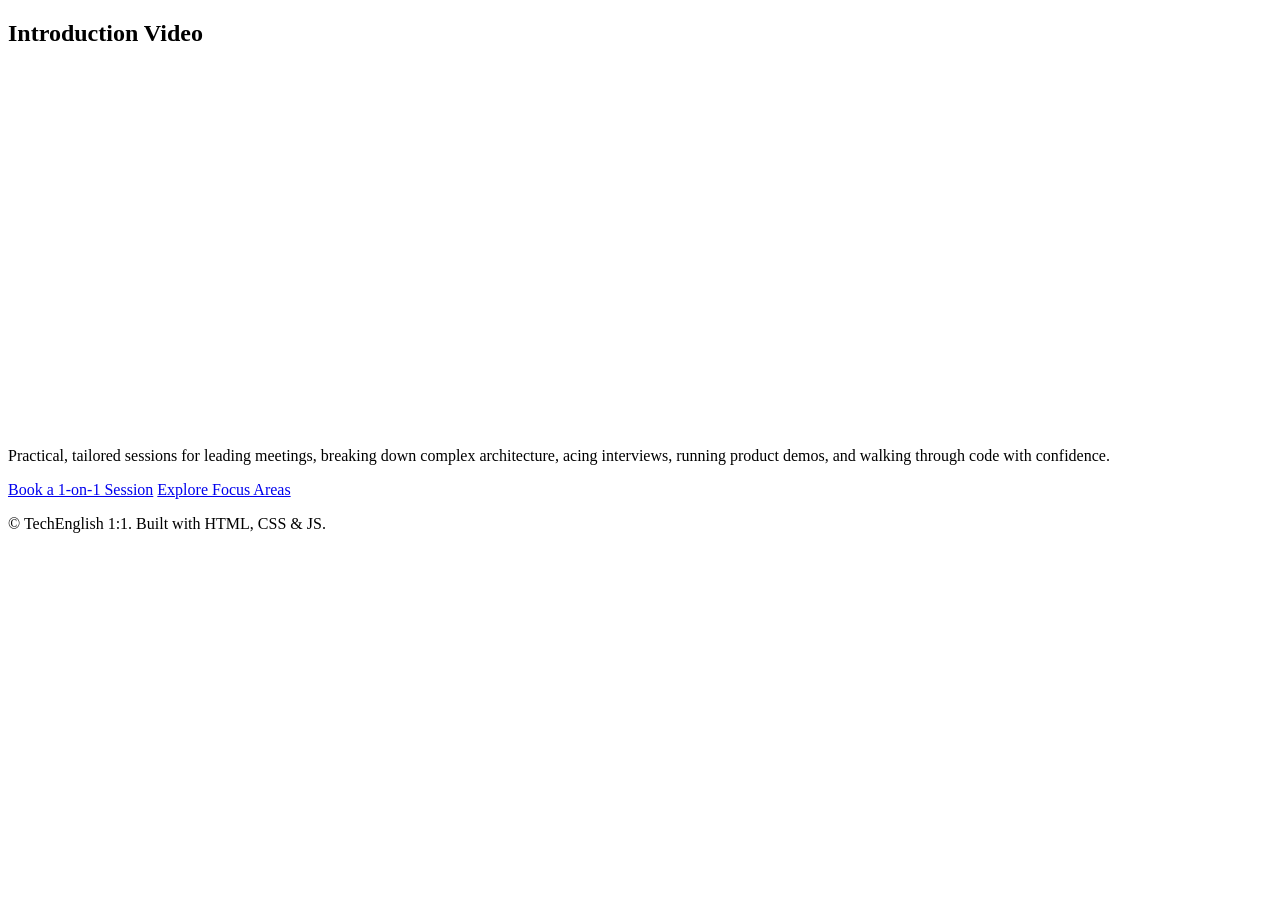
==== about/index.html @ f4f8180a "Made a bunch of changes to relative paths" ====
<!DOCTYPE html>
<html lang="en">

<head>
  <meta charset="UTF-8" />
  <meta name="viewport" content="width=device-width, initial-scale=1.0" />
  <title>About Me</title>
  <link rel="stylesheet" href="/niallross-english/assets/styles.css" />
</head>

<body>
  <header class="site-header" id="site-header"></header>
  <main>
    <section class="hero">
      <div class="container">
        <h2>Introduction Video</h2>
        <div class="video-container"> 
          <iframe class="video" title="vimeo-player"
            src="https://player.vimeo.com/video/1184546042?h=ae80319bee" width="640" height="360" frameborder="0"
            referrerpolicy="strict-origin-when-cross-origin"
            allow="autoplay; fullscreen; picture-in-picture; clipboard-write; encrypted-media; web-share"
            allowfullscreen>
          </iframe>
        </div>
        <p class="lead">
          Practical, tailored sessions for leading meetings, breaking down complex architecture,
          acing interviews, running product demos, and walking through code with confidence.
        </p>
        <div class="hero-actions">
          <a href="#book" class="btn">Book a 1-on-1 Session</a>
          <a href="#focus-areas" class="btn btn-secondary">Explore Focus Areas</a>
        </div>
      </div>
    </section>

    <footer class="site-footer">
      <div class="container">
        <p>&copy; <span id="year"></span> TechEnglish 1:1. Built with HTML, CSS &amp; JS.</p>
      </div>
    </footer>

    <script src="/niallross-english/assets/main.js"></script>
</body>

</html>
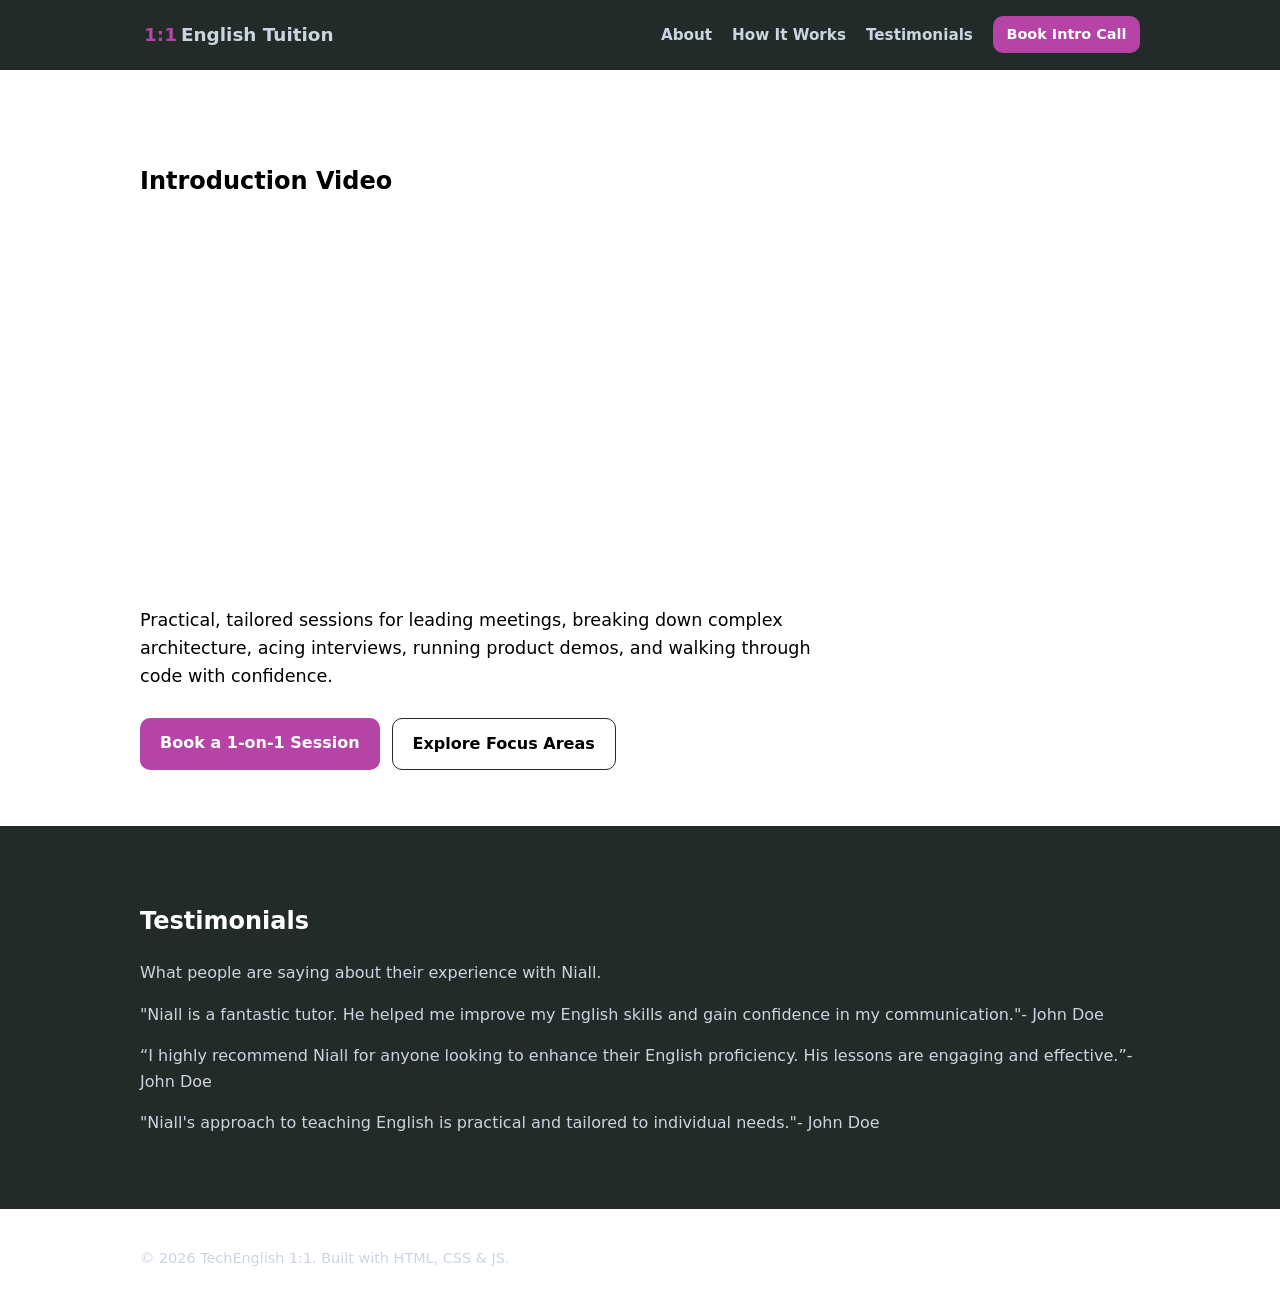
==== commit 1f113c62: "Updated" ====
--- a/about/index.html
+++ b/about/index.html
@@ -5,7 +5,7 @@
   <meta charset="UTF-8" />
   <meta name="viewport" content="width=device-width, initial-scale=1.0" />
   <title>About Me</title>
-  <link rel="stylesheet" href="/niallross-english/assets/styles.css" />
+  <link rel="stylesheet" href="../assets/styles.css" />
 </head>
 
 <body>
@@ -14,10 +14,9 @@
     <section class="hero">
       <div class="container">
         <h2>Introduction Video</h2>
-        <div class="video-container"> 
-          <iframe class="video" title="vimeo-player"
-            src="https://player.vimeo.com/video/1184546042?h=ae80319bee" width="640" height="360" frameborder="0"
-            referrerpolicy="strict-origin-when-cross-origin"
+        <div class="video-container">
+          <iframe class="video" title="vimeo-player" src="https://player.vimeo.com/video/1184546042?h=ae80319bee"
+            width="640" height="360" frameborder="0" referrerpolicy="strict-origin-when-cross-origin"
             allow="autoplay; fullscreen; picture-in-picture; clipboard-write; encrypted-media; web-share"
             allowfullscreen>
           </iframe>
@@ -33,13 +32,36 @@
       </div>
     </section>
 
+
+    <section id="testimonials" class="section section-alt">
+      <div class="container">
+        <h2>Testimonials</h2>
+        <p>What people are saying about their experience with Niall.</p>
+        <div class="testimonial-grid">
+          <div class="testimonial-card">
+            <p class="testimonial-text">"Niall is a fantastic tutor. He helped me improve my English skills and gain
+              confidence in my communication."<span class="testimonial-author">- John Doe</span></p> 
+            
+          </div>
+          <div class="testimonial-card">
+            <p class="testimonial-text"><q>I highly recommend Niall for anyone looking to enhance their English
+              proficiency. His lessons are engaging and effective.</q><span class="testimonial-author">- John Doe</span></p>
+          </div>
+          <div class="testimonial-card">
+            <p class="testimonial-text">"Niall's approach to teaching English is practical and tailored to individual
+              needs."<span class="testimonial-author">- John Doe</span></p>
+          </div>
+        </div>
+
+    </section>
+
     <footer class="site-footer">
       <div class="container">
         <p>&copy; <span id="year"></span> TechEnglish 1:1. Built with HTML, CSS &amp; JS.</p>
       </div>
     </footer>
 
-    <script src="/niallross-english/assets/main.js"></script>
+    <script src="../assets/main.js"></script>
 </body>
 
 </html>
--- a/assets/styles.css
+++ b/assets/styles.css
@@ -0,0 +1,269 @@
+:root {
+  /*--bg: #69223C;*/
+  --bg: #FFFFFF;
+  --surface: #232B28;
+  --surface-alt: #232B28;
+  --text: #000000;
+  --text-hover: #B544A6;
+  --muted: #cbd5e1;
+  --accent: #B544A6;
+  --accent-text: #ffffff;
+  --border: #232B28;
+  --header: #232B28;
+  --radius: 10px;
+  --max-width: 1000px;
+}
+
+* {
+  box-sizing: border-box;
+}
+
+body {
+  margin: 0;
+  font-family: system-ui, -apple-system, BlinkMacSystemFont, "Segoe UI", Roboto, sans-serif;
+  background: var(--bg);
+  color: var(--text);
+  line-height: 1.6;
+}
+
+.container {
+  width: min(100% - 2rem, var(--max-width));
+  margin-inline: auto;
+}
+
+.site-header {
+  border-bottom: 1px solid var(--border);
+  padding: 1rem 0;
+  position: sticky;
+  top: 0;
+  background: var(--header);
+  backdrop-filter: blur(8px);
+}
+
+.nav-row {
+  display: flex;
+  justify-content: space-between;
+  align-items: center;
+  gap: 1rem;
+}
+
+#header-text {
+  color: var(--muted);
+}
+
+.logo {
+  color: var(--text);
+  text-decoration: none;
+  font-weight: 700;
+  font-size: 1.15rem;
+}
+
+.logo span {
+  color: var(--accent);
+  margin-left: 0.25rem;
+}
+
+nav {
+  display: flex;
+  align-items: center;
+  gap: 1.25rem;
+}
+
+nav a {
+  color: var(--muted);
+  text-decoration: none;
+  font-size: 0.95rem;
+  font-weight: bold;
+}
+
+nav a:hover {
+  color: var(--text-hover);
+}
+
+.hero {
+  padding: 4.5rem 0 3.5rem;
+}
+
+.eyebrow {
+  color: var(--text);
+  font-weight: 600;
+  font-size: 0.9rem;
+  margin-bottom: 0.5rem;
+}
+
+h1 {
+  font-size: clamp(2rem, 4vw, 3rem);
+  line-height: 1.15;
+  margin: 0 0 1rem;
+  max-width: 22ch;
+}
+
+.lead {
+  color: var(--text);
+  font-size: 1.1rem;
+  max-width: 60ch;
+  margin-bottom: 1.75rem;
+}
+
+.hero-actions {
+  display: flex;
+  flex-wrap: wrap;
+  gap: 0.75rem;
+}
+
+.btn {
+  display: inline-block;
+  background: var(--accent);
+  color: var(--accent-text);
+  font-weight: 600;
+  text-decoration: none;
+  padding: 0.75rem 1.25rem;
+  border-radius: var(--radius);
+  border: none;
+  cursor: pointer;
+}
+
+.btn-secondary {
+  background: transparent;
+  color: var(--text);
+  border: 1px solid var(--border);
+}
+
+.btn-small {
+  padding: 0.45rem 0.85rem;
+  font-size: 0.9rem;
+}
+
+.section {
+  padding: 3.5rem 0;
+}
+
+.section-alt {
+  background: var(--surface-alt);
+}
+
+.section-intro {
+  color: var(--text);
+  max-width: 60ch;
+}
+
+.filter-bar {
+  display: flex;
+  flex-wrap: wrap;
+  gap: 0.5rem;
+  margin: 1.5rem 0;
+}
+
+.filter-btn {
+  background: var(--surface);
+  color: var(--muted);
+  border: 1px solid var(--border);
+  padding: 0.45rem 0.9rem;
+  border-radius: 999px;
+  cursor: pointer;
+  font-size: 0.9rem;
+}
+
+.filter-btn.active,
+.filter-btn:hover {
+  background: var(--accent);
+  color: var(--accent-text);
+  border-color: var(--accent);
+}
+
+.grid {
+  display: grid;
+  grid-template-columns: repeat(auto-fit, minmax(260px, 1fr));
+  gap: 1rem;
+}
+
+.card {
+  background: var(--surface);
+  border: 1px solid var(--border);
+  border-radius: var(--radius);
+  padding: 1.25rem;
+}
+
+.card.hidden {
+  display: none;
+}
+
+.card h3 {
+  margin-top: 0;
+  margin-bottom: 0.5rem;
+  font-size: 1.1rem;
+}
+
+.card p {
+  margin: 0;
+  color: var(--muted);
+  font-size: 0.95rem;
+}
+
+.steps {
+  padding-left: 1.25rem;
+  color: var(--muted);
+}
+
+.steps li {
+  margin-bottom: 0.75rem;
+}
+
+.steps strong {
+  color: var(--text);
+}
+
+.booking-box {
+  background: var(--surface);
+  border: 1px solid var(--border);
+  border-radius: var(--radius);
+  padding: 2rem;
+}
+
+.site-footer {
+  border-top: 1px solid var(--border);
+  padding: 1.5rem 0;
+  color: var(--muted);
+  font-size: 0.9rem;
+}
+
+.video-container {
+    display: block;
+    margin-left: 0;
+    margin-right: auto;
+    width: 100%;
+    max-width: 640px;
+    aspect-ratio: 16 / 9;
+    align-self: flex-start;
+    text-align: left;
+}
+
+.video-container iframe {
+    width: 100%;
+    height: 100%;
+    border: none;
+}
+
+#how-it-works {
+  background-color: var(--accent);
+}
+
+.card h3 {
+  color: var(--accent-text);
+}
+
+#book h2 {
+  color: var(--accent-text);
+}
+
+#book p {
+  color: var(--muted);
+}
+
+#testimonials h2 {
+  color: var(--accent-text);
+}
+
+#testimonials p {
+  color: var(--muted);
+}
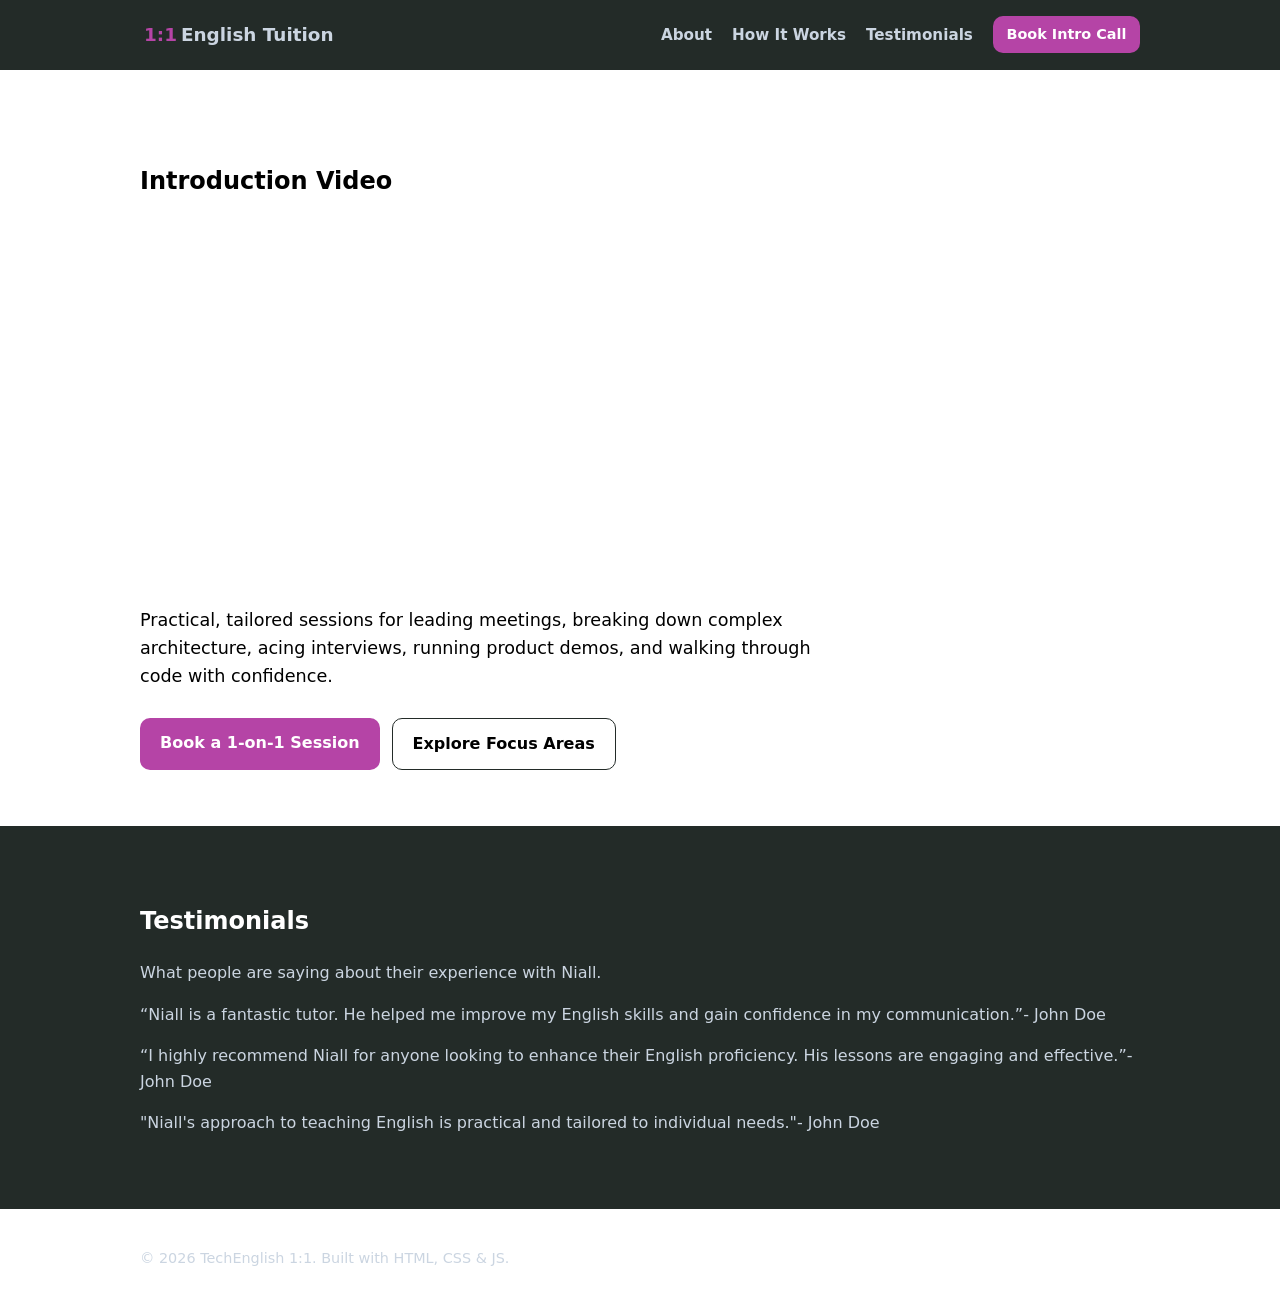
==== commit 0b193131: "added quotes" ====
--- a/about/index.html
+++ b/about/index.html
@@ -39,8 +39,8 @@
         <p>What people are saying about their experience with Niall.</p>
         <div class="testimonial-grid">
           <div class="testimonial-card">
-            <p class="testimonial-text">"Niall is a fantastic tutor. He helped me improve my English skills and gain
-              confidence in my communication."<span class="testimonial-author">- John Doe</span></p> 
+            <p class="testimonial-text"><q>Niall is a fantastic tutor. He helped me improve my English skills and gain
+              confidence in my communication.</q><span class="testimonial-author">- John Doe</span></p> 
             
           </div>
           <div class="testimonial-card">
